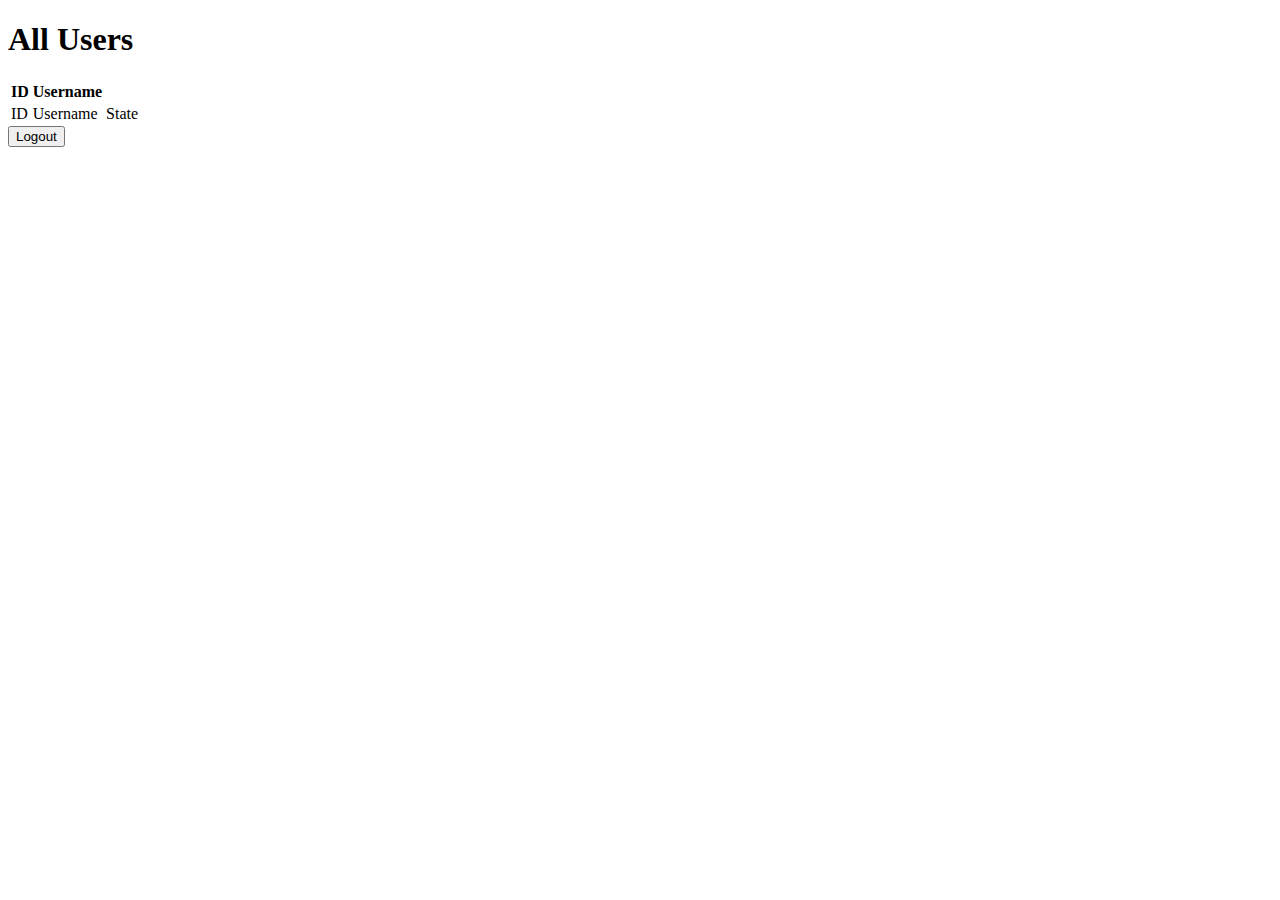
==== src/main/resources/templates/cart.html @ a3e07a63 "新增表單打包" ====
<!DOCTYPE html>
<html lang="en" xmlns:th="https://www.thymeleaf.org">
<head>
    <meta charset="UTF-8">
    <meta name="viewport" content="width=device-width, initial-scale=1.0">
    <title>Home</title>
</head>
<body>
    <h1>All Users</h1>
    <table>
        <tr>
            <th>ID</th>
            <th>Username</th>
        </tr>
        <tr th:each="order : ${orders}">
            <td th:text="${order.id}">ID</td>
            <td th:text="${order.name}">Username</td>
            <td th:text="${order.state}">State</td>
            <!-- <td th:text="${order.deliverId}">Deliver ID</td> -->
        </tr>
    </table>
    <form action="/api/auth/logout" method="post">
        <button type="submit">Logout</button>
    </form>
</body>
</html>
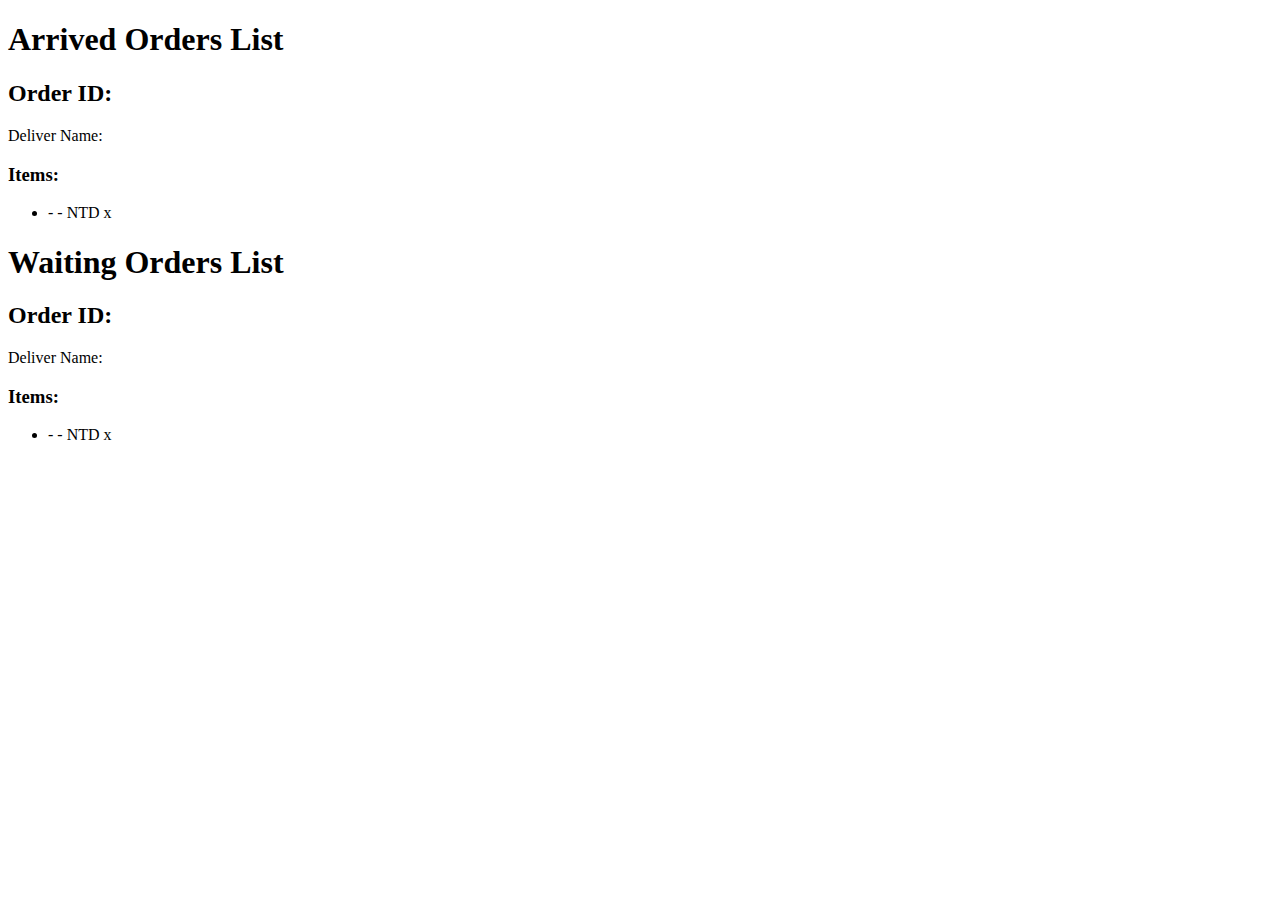
==== commit fdc10fda: "改進SQL語法&網頁樣板" ====
--- a/src/main/resources/templates/cart.html
+++ b/src/main/resources/templates/cart.html
@@ -1,4 +1,4 @@
-<!DOCTYPE html>
+<!-- <!DOCTYPE html>
 <html lang="en" xmlns:th="https://www.thymeleaf.org">
 <head>
     <meta charset="UTF-8">
@@ -6,17 +6,18 @@
     <title>Home</title>
 </head>
 <body>
-    <h1>All Users</h1>
+    <h1>All Orders</h1>
     <table>
         <tr>
             <th>ID</th>
-            <th>Username</th>
+            <th>Order</th>
+            <th>State</th>
         </tr>
         <tr th:each="order : ${orders}">
-            <td th:text="${order.id}">ID</td>
-            <td th:text="${order.name}">Username</td>
+            <td th:text="${order.orderId}">ID</td>
+            <td th:text="${deliverList}">Order</td>
             <td th:text="${order.state}">State</td>
-            <!-- <td th:text="${order.deliverId}">Deliver ID</td> -->
+            <td th:text="${order.deliverId}">Deliver ID</td>
         </tr>
     </table>
     <form action="/api/auth/logout" method="post">
@@ -24,4 +25,45 @@
     </form>
 </body>
 </html>
+ -->
 
+<!DOCTYPE html>
+<html xmlns:th="http://www.thymeleaf.org">
+<head>
+    <title>Orders List</title>
+</head>
+<body>
+    <h1 th:if="${data.arrived != null}">Arrived Orders List</h1>
+    <div th:if="${data.arrived != null}">
+        <div th:each="arrivedOrder : ${data.arrived}">
+            <h2>Order ID: <span th:text="${arrivedOrder.orderId}"></span></h2>
+            <p>Deliver Name: <span th:text="${arrivedOrder.deliverName}"></span></p>
+            <h3>Items:</h3>
+            <ul>
+                <li th:each="arrivedItem : ${arrivedOrder.itemDeteilList}">
+                    <span th:text="${arrivedItem.foodName}"></span> - 
+                    <span th:text="${arrivedItem.foodType}"></span> - 
+                    <span th:text="${arrivedItem.price}"></span> NTD x 
+                    <span th:text="${arrivedItem.quantity}"></span>
+                </li>
+            </ul>
+        </div>
+    </div>
+    <h1 th:if="${data.waiting != null}">Waiting Orders List</h1>
+    <div th:if="${data.waiting != null}">
+        <div th:each="waitingOrder : ${data.waiting}">
+            <h2>Order ID: <span th:text="${waitingOrder.orderId}"></span></h2>
+            <p>Deliver Name: <span th:text="${waitingOrder.deliverName}"></span></p>
+            <h3>Items:</h3>
+            <ul>
+                <li th:each="waitingItem : ${waitingOrder.itemDeteilList}">
+                    <span th:text="${waitingItem.foodName}"></span> - 
+                    <span th:text="${waitingItem.foodType}"></span> - 
+                    <span th:text="${waitingItem.price}"></span> NTD x 
+                    <span th:text="${waitingItem.quantity}"></span>
+                </li>
+            </ul>
+        </div>
+    </div>
+</body>
+</html>
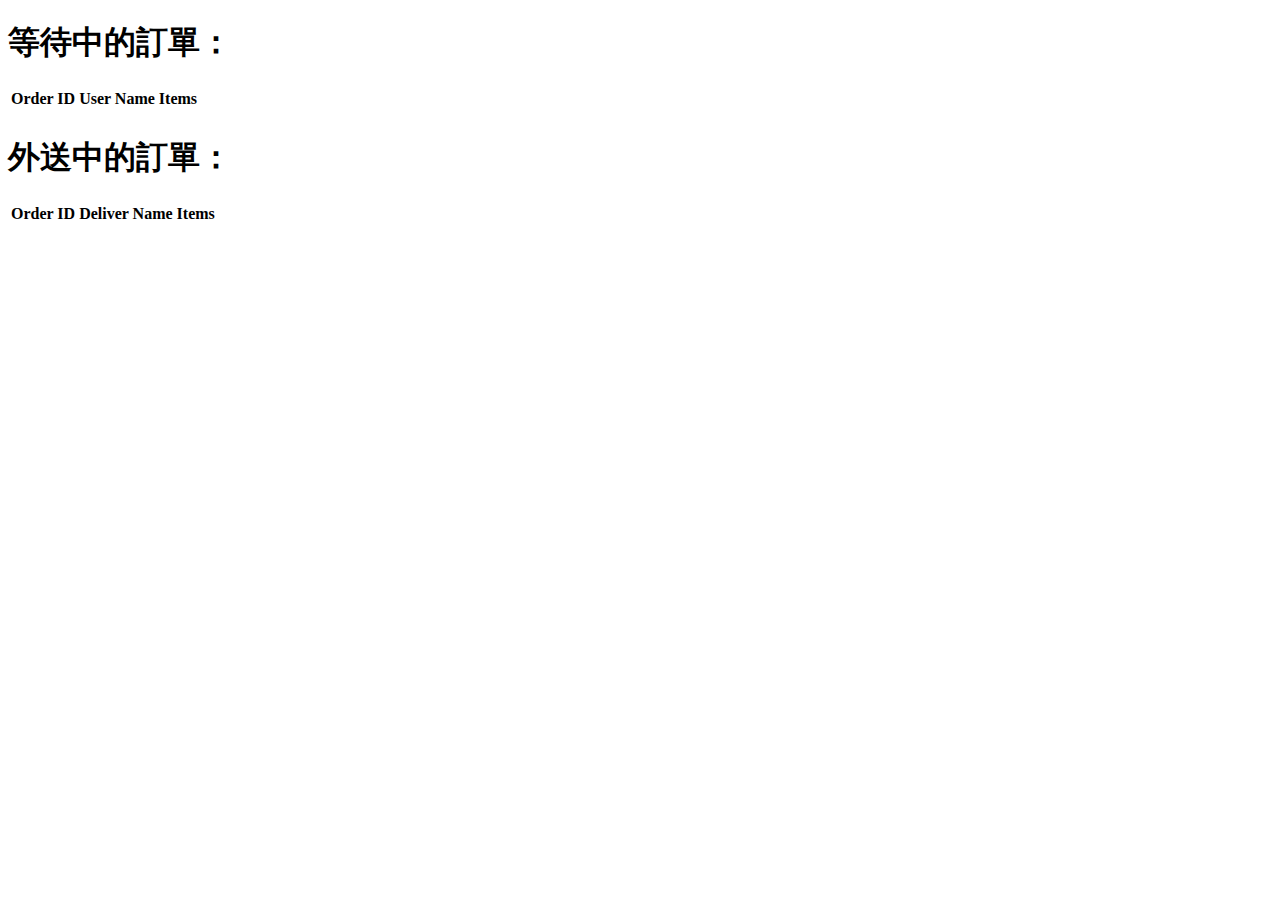
==== commit 8231aca1: "購物前端實作" ====
--- a/src/main/resources/templates/cart.html
+++ b/src/main/resources/templates/cart.html
@@ -1,69 +1,88 @@
-<!-- <!DOCTYPE html>
-<html lang="en" xmlns:th="https://www.thymeleaf.org">
-<head>
-    <meta charset="UTF-8">
-    <meta name="viewport" content="width=device-width, initial-scale=1.0">
-    <title>Home</title>
-</head>
-<body>
-    <h1>All Orders</h1>
-    <table>
-        <tr>
-            <th>ID</th>
-            <th>Order</th>
-            <th>State</th>
-        </tr>
-        <tr th:each="order : ${orders}">
-            <td th:text="${order.orderId}">ID</td>
-            <td th:text="${deliverList}">Order</td>
-            <td th:text="${order.state}">State</td>
-            <td th:text="${order.deliverId}">Deliver ID</td>
-        </tr>
-    </table>
-    <form action="/api/auth/logout" method="post">
-        <button type="submit">Logout</button>
-    </form>
-</body>
-</html>
- -->
-
 <!DOCTYPE html>
 <html xmlns:th="http://www.thymeleaf.org">
+
 <head>
-    <title>Orders List</title>
+  <link href="https://cdn.jsdelivr.net/npm/bootstrap@5.0.0/dist/css/bootstrap.min.css" rel="stylesheet"
+    integrity="sha384-wEmeIV1mKuiNpC+IOBjI7aAzPcEZeedi5yW5f2yOq55WWLwNGmvvx4Um1vskeMj0" crossorigin="anonymous">
+  <link rel="stylesheet" href="https://cdnjs.cloudflare.com/ajax/libs/font-awesome/6.5.2/css/all.min.css"
+    integrity="sha512-SnH5WK+bZxgPHs44uWIX+LLJAJ9/2PkPKZ5QiAj6Ta86w+fsb2TkcmfRyVX3pBnMFcV7oQPJkl9QevSCWr3W6A=="
+    crossorigin="anonymous" referrerpolicy="no-referrer" />
+  <meta charset="UTF-8">
+  <title>Orders List</title>
+
+  <style>
+    .border{
+      background-color: #99999983;
+      border-radius: 10px;
+    }
+  </style>
 </head>
-<body>
-    <h1 th:if="${data.arrived != null}">Arrived Orders List</h1>
-    <div th:if="${data.arrived != null}">
-        <div th:each="arrivedOrder : ${data.arrived}">
-            <h2>Order ID: <span th:text="${arrivedOrder.orderId}"></span></h2>
-            <p>Deliver Name: <span th:text="${arrivedOrder.deliverName}"></span></p>
-            <h3>Items:</h3>
-            <ul>
-                <li th:each="arrivedItem : ${arrivedOrder.itemDeteilList}">
-                    <span th:text="${arrivedItem.foodName}"></span> - 
-                    <span th:text="${arrivedItem.foodType}"></span> - 
-                    <span th:text="${arrivedItem.price}"></span> NTD x 
-                    <span th:text="${arrivedItem.quantity}"></span>
-                </li>
-            </ul>
-        </div>
+
+<body class="bg-light">
+
+  <div class="container mt-5">
+    <div th:if="${data != null && data.get('waiting') != null}">
+      <h1 class="mb-4">等待中的訂單：</h1>
+      <table class="table table-bordered table-hover">
+        <thead class="thead-light">
+          <tr>
+            <th scope="col">Order ID</th>
+            <th scope="col">User Name</th>
+            <th scope="col">Items</th>
+          </tr>
+        </thead>
+        <tbody>
+          <tr th:each="order : ${data.get('waiting')}">
+            <td th:text="${order.orderId}"></td>
+            <td th:text="${order.userName}"></td>
+            <td>
+              <div class="row">
+                <div class="col-3" th:each="item : ${order.itemDeteilList}">
+                  <div class="border p-2">
+                    <div th:text="${item.foodName}"></div>
+                    <div th:text="${item.foodType}"></div>
+                    <div th:text="'$' + ${item.price} + ' NTD，' + ${item.quantity} + ' 份'"></div>
+                    <div th:text="'共 $' + ${item.price * item.quantity} + ' NTD'"></div>
+                  </div>
+                </div>
+              </div>
+            </td>
+          </tr>
+        </tbody>
+      </table>
     </div>
-    <h1 th:if="${data.waiting != null}">Waiting Orders List</h1>
-    <div th:if="${data.waiting != null}">
-        <div th:each="waitingOrder : ${data.waiting}">
-            <h2>Order ID: <span th:text="${waitingOrder.orderId}"></span></h2>
-            <p>Deliver Name: <span th:text="${waitingOrder.deliverName}"></span></p>
-            <h3>Items:</h3>
-            <ul>
-                <li th:each="waitingItem : ${waitingOrder.itemDeteilList}">
-                    <span th:text="${waitingItem.foodName}"></span> - 
-                    <span th:text="${waitingItem.foodType}"></span> - 
-                    <span th:text="${waitingItem.price}"></span> NTD x 
-                    <span th:text="${waitingItem.quantity}"></span>
-                </li>
-            </ul>
-        </div>
+    <div th:if="${data != null && data.get('delivering') != null}">
+      <h1 class="mt-5 mb-4">外送中的訂單：</h1>
+      <table class="table table-bordered table-hover">
+        <thead class="thead-light">
+          <tr>
+            <th scope="col">Order ID</th>
+            <th scope="col">Deliver Name</th>
+            <th scope="col">Items</th>
+          </tr>
+        </thead>
+        <tbody>
+          <tr th:each="order : ${data.get('delivering')}">
+            <td th:text="${order.orderId}"></td>
+            <td th:text="${order.deliverName}"></td>
+            <td>
+              <div class="row">
+                <div class="col-3" th:each="item : ${order.itemDeteilList}">
+                  <div class="border p-2">
+                    <div th:text="${item.foodName}"></div>
+                    <div th:text="${item.foodType}"></div>
+                    <div th:text="'$' + ${item.price} + ' NTD，' + ${item.quantity} + ' 份'"></div>
+                    <div th:text="'共 $' + ${item.price * item.quantity} + ' NTD'"></div>
+                  </div>
+                </div>
+              </div>
+            </td>
+          </tr>
+        </tbody>
+      </table>
     </div>
+  </div>
+
 </body>
-</html>
+
+</html>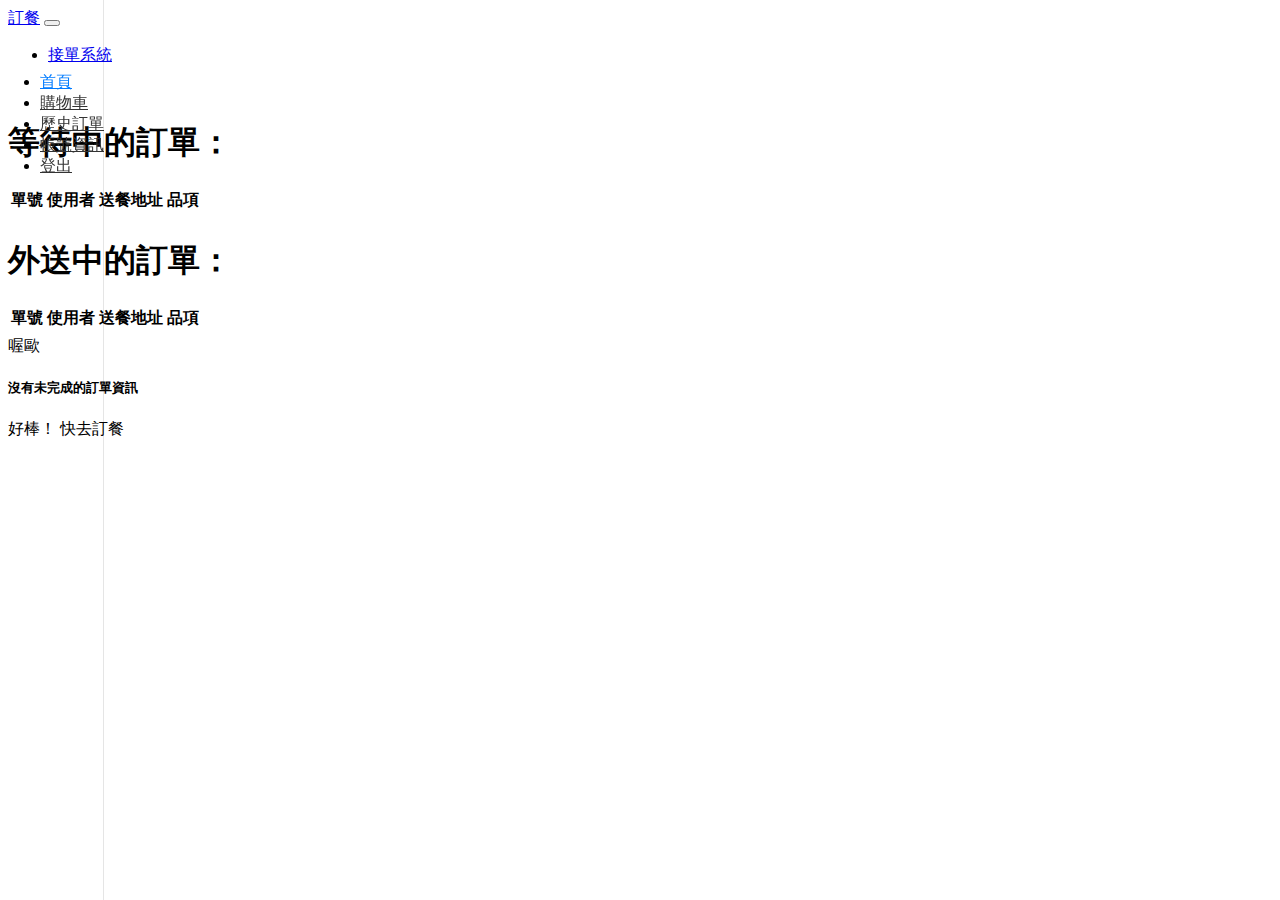
==== commit deee50a2: "完善帳號操作&頁面補齊" ====
--- a/src/main/resources/templates/cart.html
+++ b/src/main/resources/templates/cart.html
@@ -10,78 +10,287 @@
   <meta charset="UTF-8">
   <title>Orders List</title>
 
+  <link rel="stylesheet" href="../static/js/func.js" th:href="@{/func.js}">
+
   <style>
-    .border{
+    .block {
+      /*測試用方塊*/
+      margin: 10px auto;
+      width: 150px;
+      height: 150px;
+      border: 10px solid #9ddfd3;
+      background-color: #bce6eb;
+      color: #274046;
+    }
+
+    .button {
+      /*按鈕樣式*/
+      width: 90px;
+      height: 60px;
+      line-height: 60px;
+      background-color: rgb(51, 51, 51);
+      margin: 0 auto;
+      border-radius: 100px;
+    }
+
+    .floatButton {
+      /*漂浮按鈕 給右下角那個購物車用的*/
+      position: fixed;
+      bottom: 30px;
+      margin: 0 auto;
+      right: 1%;
+    }
+
+    body {
+      /*設定全體字型*/
+      font-family: 'Arial', sans-serif;
+    }
+
+    .sidebar {
+      /*側邊欄基礎設定*/
+      position: fixed;
+      top: 0;
+      bottom: 0;
+      left: 0;
+      z-index: 100;
+      /* Behind the navbar */
+      padding: 48px 0 0;
+      /* Height of navbar */
+      box-shadow: inset -1px 0 0 rgba(0, 0, 0, 0.1);
+    }
+
+    .sidebar-sticky {
+      /*側邊欄鎖定位置*/
+      position: -webkit-sticky;
+      position: sticky;
+      top: 0;
+      height: calc(100vh - 48px);
+      padding-top: 0.5rem;
+      overflow-x: hidden;
+      overflow-y: auto;
+      /* Scrollable contents if viewport is shorter than content. */
+    }
+
+    .sidebar .nav-link {
+      /*側邊欄連結樣式 下面兩個也都是*/
+      font-weight: 500;
+      color: #333;
+    }
+
+    .sidebar .nav-link .feather {
+      margin-right: 4px;
+      color: #999;
+    }
+
+    .sidebar .nav-link.active {
+      color: #007bff;
+    }
+
+    .btn-demo {
+      /*加入購物車按鈕設定*/
+      position: relative;
+      width: 100px;
+      padding: 6px 12px;
+      text-align: left;
+    }
+
+    .btn-demo-label {
+      /*加入購物車按鈕設定*/
+      position: absolute;
+      top: 0;
+      right: 0;
+      display: inline-block;
+      padding: 6px 12px;
+      background: rgba(0, 0, 0, 0.15);
+      border-radius: 0 3px 3px 0;
+    }
+
+    .border {
       background-color: #99999983;
       border-radius: 10px;
     }
   </style>
 </head>
 
-<body class="bg-light">
-
-  <div class="container mt-5">
-    <div th:if="${data != null && data.get('waiting') != null}">
-      <h1 class="mb-4">等待中的訂單：</h1>
-      <table class="table table-bordered table-hover">
-        <thead class="thead-light">
-          <tr>
-            <th scope="col">Order ID</th>
-            <th scope="col">User Name</th>
-            <th scope="col">Items</th>
-          </tr>
-        </thead>
-        <tbody>
-          <tr th:each="order : ${data.get('waiting')}">
-            <td th:text="${order.orderId}"></td>
-            <td th:text="${order.userName}"></td>
-            <td>
-              <div class="row">
-                <div class="col-3" th:each="item : ${order.itemDeteilList}">
-                  <div class="border p-2">
-                    <div th:text="${item.foodName}"></div>
-                    <div th:text="${item.foodType}"></div>
-                    <div th:text="'$' + ${item.price} + ' NTD，' + ${item.quantity} + ' 份'"></div>
-                    <div th:text="'共 $' + ${item.price * item.quantity} + ' NTD'"></div>
-                  </div>
-                </div>
+<body>
+  <!-- 下面這個div把整個header包起來 -->
+  <div class="container">
+    <!-- 下面這個div把header劃分成一個row -->
+    <div class="row g-3">
+      <!-- 下面這個div把header劃分成一整個column 方便之後分割 如果有要分的話就再切一個column出來 -->
+      <div class="col">
+        <header>
+          <nav class="navbar navbar-expand-md navbar-dark fixed-top bg-secondary">
+            <!-- 下面這個div把header的東西都變水平的 -->
+            <div class="container-fluid">
+              <a class="navbar-brand" href="#">訂餐</a>
+              <button class="navbar-toggler" type="button" data-bs-toggle="collapse" data-bs-target="#navbarCollapse"
+                aria-controls="navbarCollapse" aria-expanded="false" aria-label="Toggle navigation">
+                <span class="navbar-toggler-icon"></span>
+              </button>
+              <!-- 下面這個div把header上的Home單獨切出來 如果之後有要加其他東西也可以直接從這邊加li就可以了 -->
+              <div class="collapse navbar-collapse" id="navbarCollapse">
+                <ul class="navbar-nav me-auto mb-2 mb-md-0">
+                  <li class="nav-item" th:if="${deliver != null}">
+                    <!-- 這裡的東西也可以改成連結到其他地方的按鈕 但目前其實就只是顯示現在在哪個頁面的title而已 -->
+                    <a class="nav-link active" aria-current="page" href="#">接單系統</a>
+                  </li>
+                </ul>
               </div>
-            </td>
-          </tr>
-        </tbody>
-      </table>
-    </div>
-    <div th:if="${data != null && data.get('delivering') != null}">
-      <h1 class="mt-5 mb-4">外送中的訂單：</h1>
-      <table class="table table-bordered table-hover">
-        <thead class="thead-light">
-          <tr>
-            <th scope="col">Order ID</th>
-            <th scope="col">Deliver Name</th>
-            <th scope="col">Items</th>
-          </tr>
-        </thead>
-        <tbody>
-          <tr th:each="order : ${data.get('delivering')}">
-            <td th:text="${order.orderId}"></td>
-            <td th:text="${order.deliverName}"></td>
-            <td>
-              <div class="row">
-                <div class="col-3" th:each="item : ${order.itemDeteilList}">
-                  <div class="border p-2">
-                    <div th:text="${item.foodName}"></div>
-                    <div th:text="${item.foodType}"></div>
-                    <div th:text="'$' + ${item.price} + ' NTD，' + ${item.quantity} + ' 份'"></div>
-                    <div th:text="'共 $' + ${item.price * item.quantity} + ' NTD'"></div>
-                  </div>
-                </div>
-              </div>
-            </td>
-          </tr>
-        </tbody>
-      </table>
+            </div>
+          </nav>
+        </header>
+      </div>
     </div>
   </div>
+  <!-- 下面這個nav是側邊欄 不跟主區塊塞一起最主要是因為bootstrap的網格系統已經自備側邊欄了 不包含在col裡面 但我這邊用CSS寫的 塞在style裡面 就把它獨立出來-->
+  <nav class="sidebar bg-light">
+    <div class="sidebar-sticky">
+      <ul class="nav flex-column">
+        <li class="nav-item">
+          <a class="nav-link active" href="#">
+            <span data-feather="home"></span>
+            首頁
+          </a>
+        </li>
+        <li class="nav-item">
+          <a class="nav-link" href="/cart">
+            <span data-feather="shopping-cart"></span>
+            購物車
+          </a>
+        </li>
+        <li class="nav-item">
+          <a class="nav-link" href="/history">
+            <span data-feather="shopping-cart"></span>
+            歷史訂單
+          </a>
+        </li>
+        <li class="nav-item">
+          <a class="nav-link" href="/info">
+            <span data-feather="bar-chart-2"></span>
+            帳號資訊
+          </a>
+        </li>
+        <li class="nav-item">
+          <a class="nav-link" href th:onclick="logOut()">
+            <span data-feather="bar-chart-2"></span>
+            登出
+          </a>
+        </li>
+      </ul>
+    </div>
+  </nav>
+  <br>
+  <!-- 下面這個div把整個主要空間包起來 現在主要是那個列表-->
+  <div class="container my-5">
+    <!-- 定義row -->
+    <div class="row gx-3 ">
+      <!-- 下面這個div是為了跟側邊欄有距離 所以把第一個column空著 不然會貼在一起 -->
+      <div class="col-1">
+
+      </div>
+      <!-- 下面這個div就是把剩下的column都切給那個列表 -->
+      <div class="col d-flex">
+
+        <!-- 訂單資訊 -->
+        <div class="container mt-5">
+          <div th:if="${data != null && data.get('waiting') != null}">
+            <h1 class="mb-4">等待中的訂單：</h1>
+            <table class="table table-bordered table-hover">
+              <thead class="thead-light">
+                <tr>
+                  <th scope="col-1">單號</th>
+                  <th scope="col">使用者</th>
+                  <th scope="col">送餐地址</th>
+                  <th scope="col-6">品項</th>
+                </tr>
+              </thead>
+              <tbody>
+                <tr th:each="order : ${data.get('waiting')}">
+                  <td th:text="${order.orderId}"></td>
+                  <td th:text="${order.userName}"></td>
+                  <td th:text="${order.address}"></td>
+                  <td>
+                    <div class="row">
+                      <div class="col-6" th:each="item : ${order.itemDeteilList}">
+                        <div class="border p-2">
+                          <div th:text="${item.foodName}"></div>
+                          <div th:text="${item.foodType}"></div>
+                          <div th:text="'$' + ${item.price} + ' NTD，' + ${item.quantity} + ' 份'"></div>
+                          <div th:text="'共 $' + ${item.price * item.quantity} + ' NTD'"></div>
+                        </div>
+                      </div>
+                    </div>
+                  </td>
+                </tr>
+              </tbody>
+            </table>
+          </div>
+          <div th:if="${data != null && data.get('delivering') != null}">
+            <h1 class="mt-5 mb-4">外送中的訂單：</h1>
+            <table class="table table-bordered table-hover">
+              <thead class="thead-light">
+                <tr>
+                  <th scope="col-1">單號</th>
+                  <th scope="col">使用者</th>
+                  <th scope="col">送餐地址</th>
+                  <th scope="col-6">品項</th>
+                </tr>
+              </thead>
+              <tbody>
+                <tr th:each="order : ${data.get('delivering')}">
+                  <td th:text="${order.orderId}"></td>
+                  <td th:text="${order.deliverName}"></td>
+                  <td th:text="${order.address}"></td>
+                  <td>
+                    <div class="row">
+                      <div class="col-6" th:each="item : ${order.itemDeteilList}">
+                        <div class="border p-2">
+                          <div th:text="${item.foodName}"></div>
+                          <div th:text="${item.foodType}"></div>
+                          <div th:text="'$' + ${item.price} + ' NTD，' + ${item.quantity} + ' 份'"></div>
+                          <div th:text="'共 $' + ${item.price * item.quantity} + ' NTD'"></div>
+                        </div>
+                      </div>
+                    </div>
+                  </td>
+                </tr>
+              </tbody>
+            </table>
+          </div>
+
+          <div th:if="${data?.get('delivering') == null && data?.get('waiting') == null}">
+            <div class="card text-dark bg-info mb-3">
+              <div class="card-header text-center">
+                <i class="fa-solid fa-circle-exclamation"></i>
+                喔歐
+              </div>
+              <div class="card-body">
+                <h5 class="card-title text-center">沒有未完成的訂單資訊</h5>
+                <p class="card-text text-center">好棒！ 快去訂餐</p>
+              </div>
+            </div>
+          </div>
+
+        </div>
+      </div>
+    </div>
+  </div>
+
+  <script>
+    function logOut() {
+      fetch('/api/auth/logout', {
+        method: 'POST',
+      })
+        .then(response => {
+          if (response.status === 200) {
+            location.reload();
+          } else {
+            console.log('Response status:', response.status);
+          }
+        });
+    }
+  </script>
 
 </body>
 
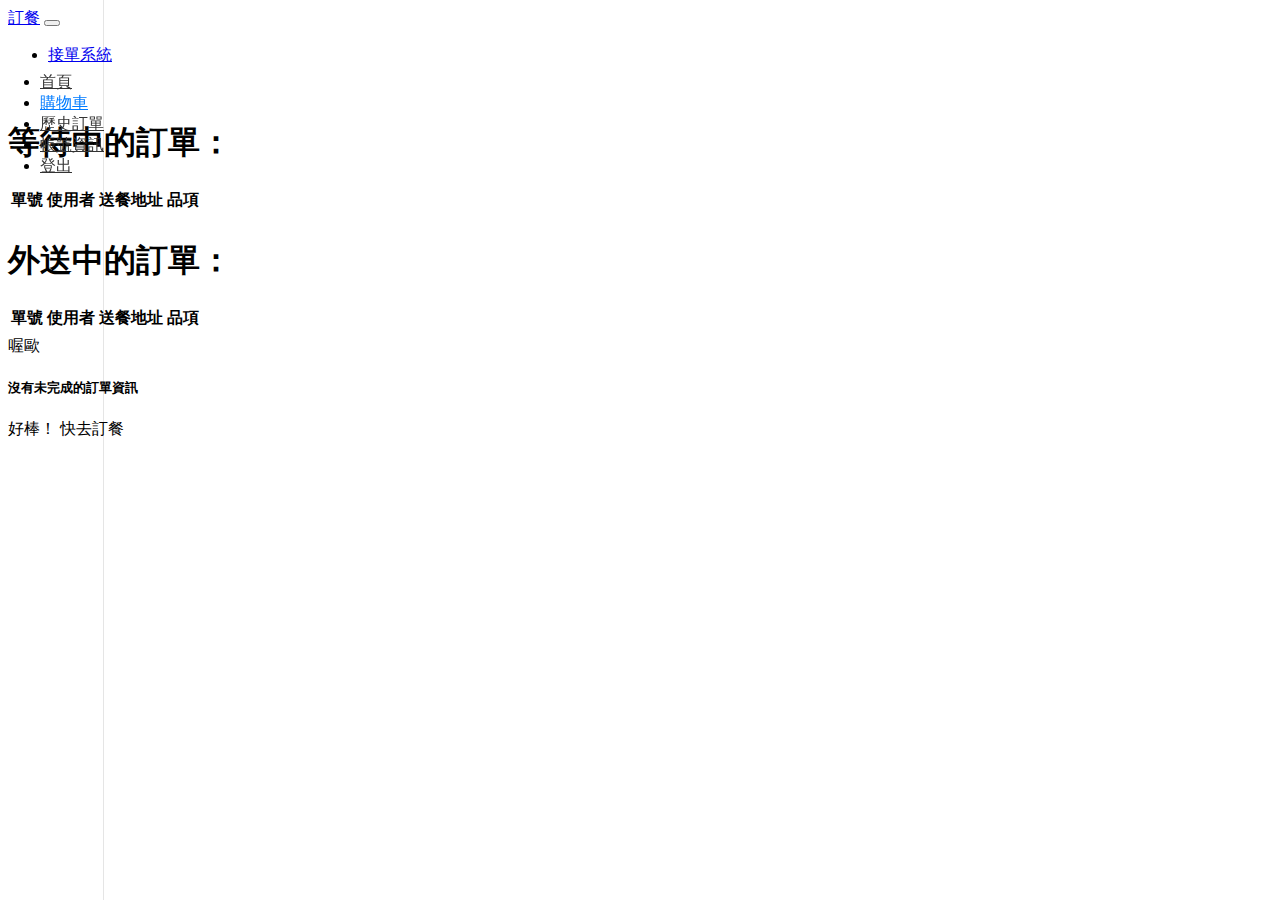
==== commit 99f1b3f2: "接單介面串接" ====
--- a/src/main/resources/templates/cart.html
+++ b/src/main/resources/templates/cart.html
@@ -123,7 +123,7 @@
           <nav class="navbar navbar-expand-md navbar-dark fixed-top bg-secondary">
             <!-- 下面這個div把header的東西都變水平的 -->
             <div class="container-fluid">
-              <a class="navbar-brand" href="#">訂餐</a>
+              <a class="navbar-brand" href="/">訂餐</a>
               <button class="navbar-toggler" type="button" data-bs-toggle="collapse" data-bs-target="#navbarCollapse"
                 aria-controls="navbarCollapse" aria-expanded="false" aria-label="Toggle navigation">
                 <span class="navbar-toggler-icon"></span>
@@ -131,9 +131,9 @@
               <!-- 下面這個div把header上的Home單獨切出來 如果之後有要加其他東西也可以直接從這邊加li就可以了 -->
               <div class="collapse navbar-collapse" id="navbarCollapse">
                 <ul class="navbar-nav me-auto mb-2 mb-md-0">
-                  <li class="nav-item" th:if="${deliver != null}">
+                  <li class="nav-item" th:if="${session.isDeliver}">
                     <!-- 這裡的東西也可以改成連結到其他地方的按鈕 但目前其實就只是顯示現在在哪個頁面的title而已 -->
-                    <a class="nav-link active" aria-current="page" href="#">接單系統</a>
+                    <a class="nav-link" aria-current="page" href="/pickup">接單系統</a>
                   </li>
                 </ul>
               </div>
@@ -148,13 +148,13 @@
     <div class="sidebar-sticky">
       <ul class="nav flex-column">
         <li class="nav-item">
-          <a class="nav-link active" href="#">
+          <a class="nav-link" href="/">
             <span data-feather="home"></span>
             首頁
           </a>
         </li>
         <li class="nav-item">
-          <a class="nav-link" href="/cart">
+          <a class="nav-link active" href="/cart">
             <span data-feather="shopping-cart"></span>
             購物車
           </a>
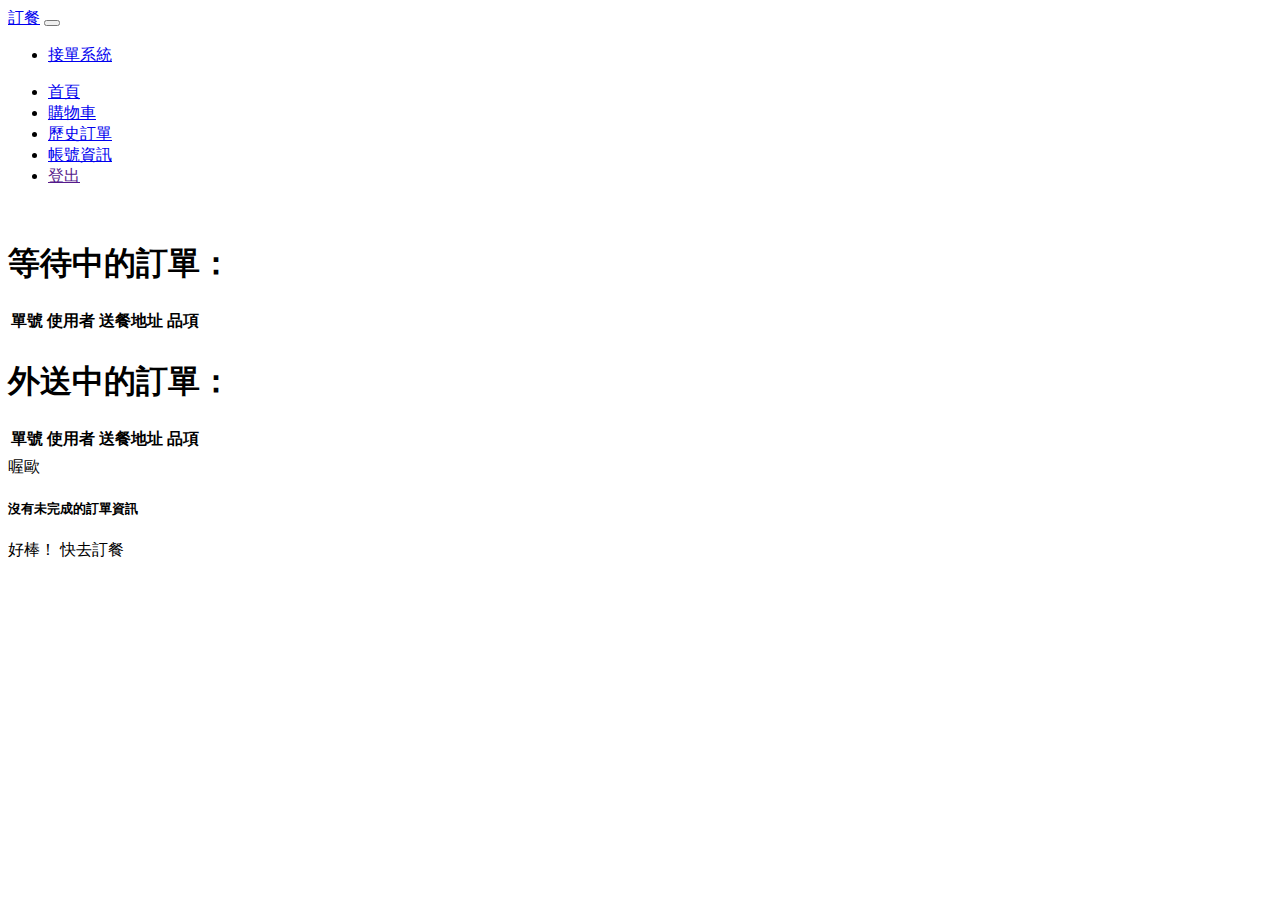
==== commit 827167b7: "處理訂單同時顯示&美化網頁" ====
--- a/src/main/resources/templates/cart.html
+++ b/src/main/resources/templates/cart.html
@@ -8,108 +8,10 @@
     integrity="sha512-SnH5WK+bZxgPHs44uWIX+LLJAJ9/2PkPKZ5QiAj6Ta86w+fsb2TkcmfRyVX3pBnMFcV7oQPJkl9QevSCWr3W6A=="
     crossorigin="anonymous" referrerpolicy="no-referrer" />
   <meta charset="UTF-8">
-  <title>Orders List</title>
+  <title>購物車</title>
 
-  <link rel="stylesheet" href="../static/js/func.js" th:href="@{/func.js}">
-
-  <style>
-    .block {
-      /*測試用方塊*/
-      margin: 10px auto;
-      width: 150px;
-      height: 150px;
-      border: 10px solid #9ddfd3;
-      background-color: #bce6eb;
-      color: #274046;
-    }
-
-    .button {
-      /*按鈕樣式*/
-      width: 90px;
-      height: 60px;
-      line-height: 60px;
-      background-color: rgb(51, 51, 51);
-      margin: 0 auto;
-      border-radius: 100px;
-    }
-
-    .floatButton {
-      /*漂浮按鈕 給右下角那個購物車用的*/
-      position: fixed;
-      bottom: 30px;
-      margin: 0 auto;
-      right: 1%;
-    }
-
-    body {
-      /*設定全體字型*/
-      font-family: 'Arial', sans-serif;
-    }
-
-    .sidebar {
-      /*側邊欄基礎設定*/
-      position: fixed;
-      top: 0;
-      bottom: 0;
-      left: 0;
-      z-index: 100;
-      /* Behind the navbar */
-      padding: 48px 0 0;
-      /* Height of navbar */
-      box-shadow: inset -1px 0 0 rgba(0, 0, 0, 0.1);
-    }
-
-    .sidebar-sticky {
-      /*側邊欄鎖定位置*/
-      position: -webkit-sticky;
-      position: sticky;
-      top: 0;
-      height: calc(100vh - 48px);
-      padding-top: 0.5rem;
-      overflow-x: hidden;
-      overflow-y: auto;
-      /* Scrollable contents if viewport is shorter than content. */
-    }
-
-    .sidebar .nav-link {
-      /*側邊欄連結樣式 下面兩個也都是*/
-      font-weight: 500;
-      color: #333;
-    }
-
-    .sidebar .nav-link .feather {
-      margin-right: 4px;
-      color: #999;
-    }
-
-    .sidebar .nav-link.active {
-      color: #007bff;
-    }
-
-    .btn-demo {
-      /*加入購物車按鈕設定*/
-      position: relative;
-      width: 100px;
-      padding: 6px 12px;
-      text-align: left;
-    }
-
-    .btn-demo-label {
-      /*加入購物車按鈕設定*/
-      position: absolute;
-      top: 0;
-      right: 0;
-      display: inline-block;
-      padding: 6px 12px;
-      background: rgba(0, 0, 0, 0.15);
-      border-radius: 0 3px 3px 0;
-    }
-
-    .border {
-      background-color: #99999983;
-      border-radius: 10px;
-    }
-  </style>
+  <link rel="shortcut icon" th:href="@{/img/DeliverFoods.png}">
+  <link rel="stylesheet" th:href="@{/css/style.css}">
 </head>
 
 <body>
@@ -194,7 +96,7 @@
 
         <!-- 訂單資訊 -->
         <div class="container mt-5">
-          <div th:if="${data != null && data.get('waiting') != null}">
+          <div th:if="${data != null && data?.get('waiting') != null}">
             <h1 class="mb-4">等待中的訂單：</h1>
             <table class="table table-bordered table-hover">
               <thead class="thead-light">
@@ -206,7 +108,7 @@
                 </tr>
               </thead>
               <tbody>
-                <tr th:each="order : ${data.get('waiting')}">
+                <tr th:each="order : ${data?.get('waiting')}">
                   <td th:text="${order.orderId}"></td>
                   <td th:text="${order.userName}"></td>
                   <td th:text="${order.address}"></td>
@@ -226,7 +128,7 @@
               </tbody>
             </table>
           </div>
-          <div th:if="${data != null && data.get('delivering') != null}">
+          <div th:if="${data != null && data?.get('delivering') != null}">
             <h1 class="mt-5 mb-4">外送中的訂單：</h1>
             <table class="table table-bordered table-hover">
               <thead class="thead-light">
@@ -238,7 +140,7 @@
                 </tr>
               </thead>
               <tbody>
-                <tr th:each="order : ${data.get('delivering')}">
+                <tr th:each="order : ${data?.get('delivering')}">
                   <td th:text="${order.orderId}"></td>
                   <td th:text="${order.deliverName}"></td>
                   <td th:text="${order.address}"></td>
